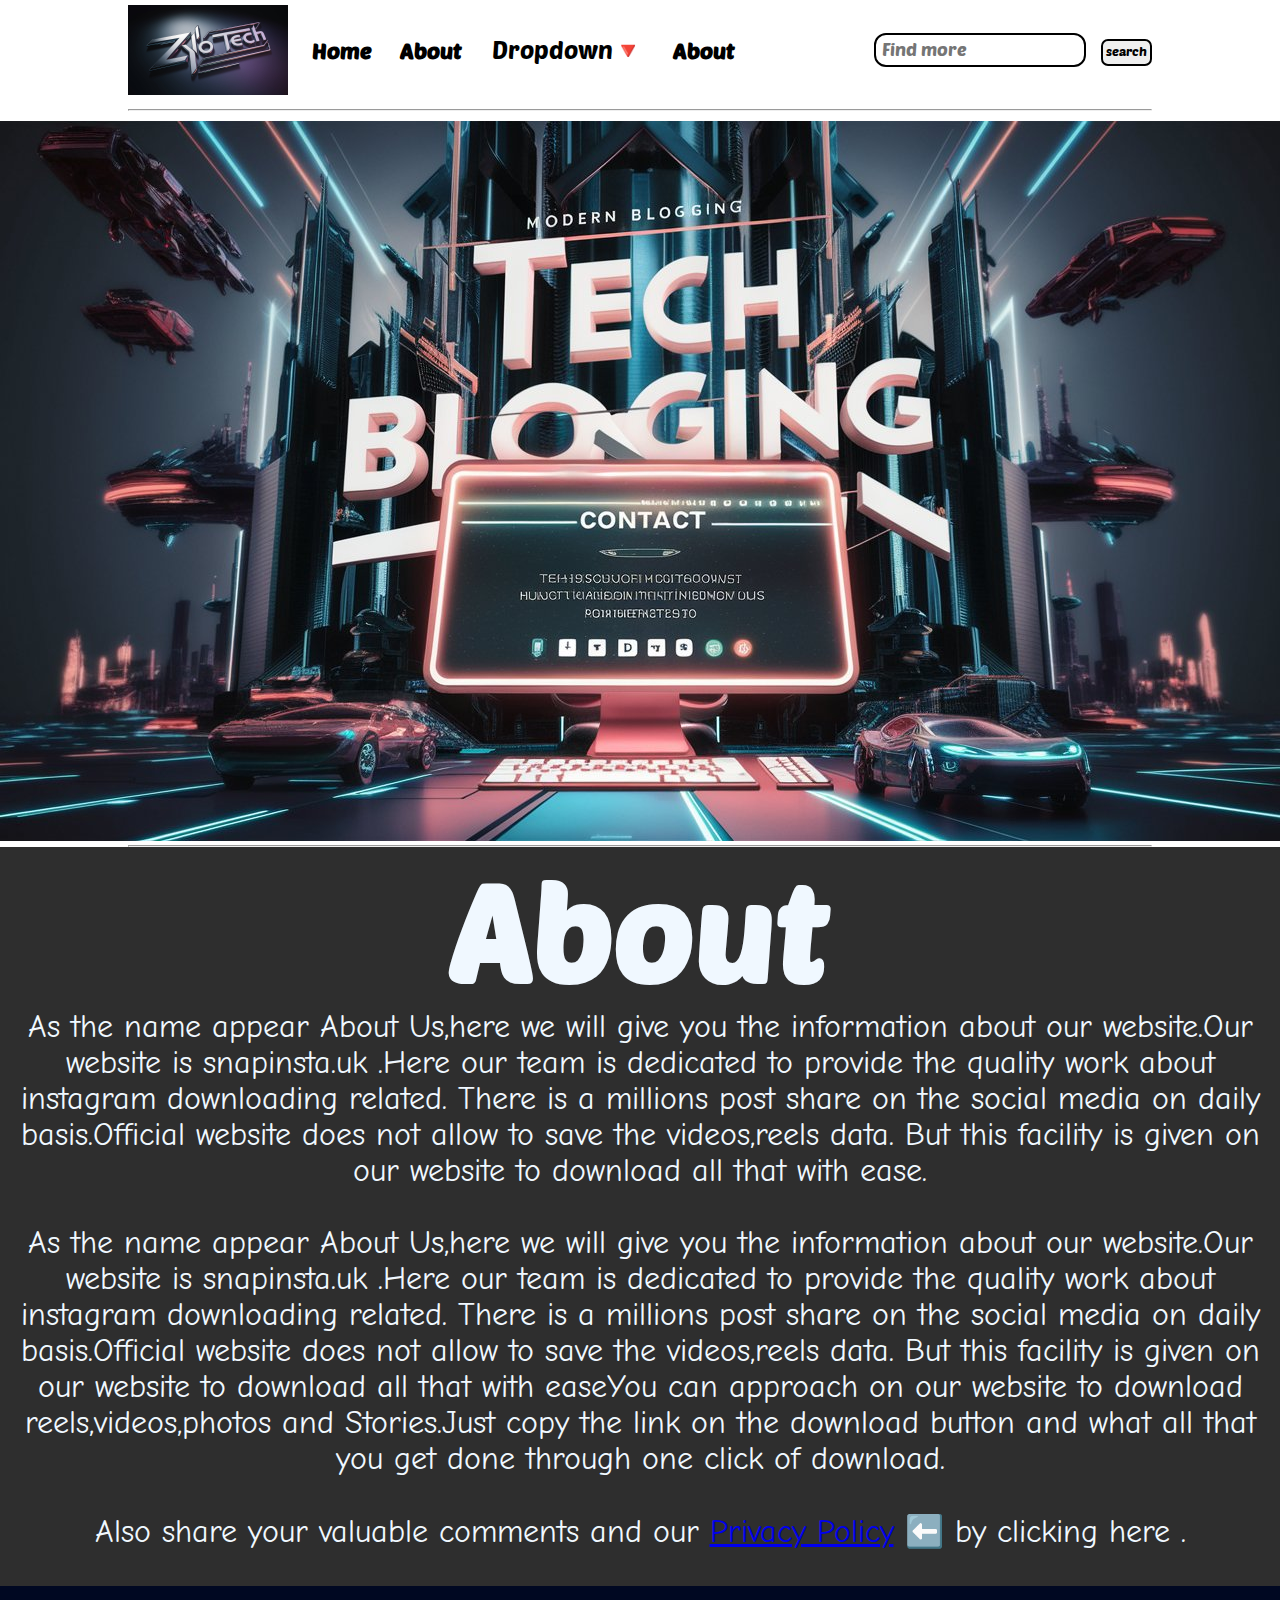
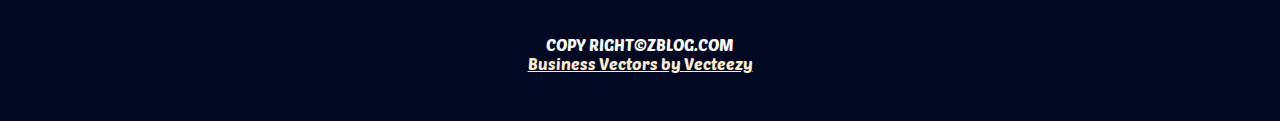
==== about.html @ 1d899361 "Project" ====
<!DOCTYPE html>
<html lang="en">

<head>
    <meta charset="UTF-8">
    <meta name="viewport" content="width=device-width, initial-scale=1.0">

    <link rel="stylesheet" href="css/utils.css">
    <link rel="stylesheet" href="css/style.css">
    <link rel="stylesheet" href="css/contact.css">
    <link rel="stylesheet" href="css/blogpost.css">
    <link rel="stylesheet" href="css/search.css">
    <link rel="stylesheet" href="css/responsive.css">
    <link rel="stylesheet" href="css/about.css">
    <link rel="stylesheet" href="css/video.css">
    <link rel="stylesheet" href="css/dropdown.css">
    <link rel="stylesheet" href="css/login.css">


    <title>ZYLO-Tech blogs </title>
</head>

<body>
    <nav class="navigation max-width-1 m-auto ">
        <div class="nav-left"><a href="/"><span><img src="img's/zylo1.jpeg" alt="logo"></span></a>
            <ul>
                <li><a href="/index.html">Home</a></li>
                <li><a href="/about.html">About</a></li>
                
                
                <div class="dropdown">
                    <button onclick="toggleDropdown()" class="dropbtn">Dropdown🔻</button>
                    <div id="myDropdown" class="dropdown-content">

                        <button onclick="openForm('loginForm')" class="open-button">Login</button>
                        <button onclick="openForm('registerForm')" class="open-button">Register</button>
                        <button class="open-button"><a href="/video.html">video</a></button>

                    </div>
                </div>
                <!-- login form  -->
                <div class="form-popup" id="loginForm">
                    <form class="form-container">
                        <h2>Login</h2>
                        <label for="email"><b>Email</b></label>
                        <input type="text" placeholder="Enter Email" name="email" required>
                        <label for="psw"><b>Password</b></label>
                        <input type="password" placeholder="Enter Password" name="psw" required>
                        <button type="submit" class="btn">Login</button>
                        <button type="button" class="btn cancel" onclick="closeForm('loginForm')">Close</button>
                    </form>
                </div>

                <!-- The Registration Form -->
                <div class="form-popup" id="registerForm">
                    <form class="form-container">
                        <h2>Register</h2>
                        <label for="username"><b>Username</b></label>
                        <input type="text" placeholder="Enter Username" name="username" required>
                        <label for="email"><b>Email</b></label>
                        <input type="text" placeholder="Enter Email" name="email" required>
                        <label for="psw"><b>Password</b></label>
                        <input type="password" placeholder="Enter Password" name="psw" required>
                        <button type="submit" class="btn">Register</button>
                        <button type="button" class="btn cancel" onclick="closeForm('registerForm')">Close</button>
                    </form>
                </div>

                <li><a href="/about.html">About</a></li>

            </ul>

        </div>
        <div class="nav-right">
            <form action="/search.html" method="get">
                <input class="form-input" type="text" name="query" placeholder="Find more">
                <button class="btn">search</button>
            </form>

    </nav>
    <div class="hr max-width-1 m-auto">
        <hr>
    </div>
    <div class="about-img">
        <img src="img's/about.jpeg" alt="Car">
    </div>

    <div class="max-width-1 m-auto">
        <hr>
    </div>


    <DIV class="about-p  m-auto">
        <h1>
            About
        </h1>
        <p>
            As the name appear About Us,here we will give you the information about our website.Our website is
            snapinsta.uk .Here our team is dedicated to provide the quality work about instagram downloading related.
            There is a millions post share on the social media on daily basis.Official website does not allow to save
            the videos,reels data. But this facility is given on our website to download all that with ease.</p><br>

        <p>As the name appear About Us,here we will give you the information about our website.Our website is
            snapinsta.uk .Here our team is dedicated to provide the quality work about instagram downloading related.
            There is a millions post share on the social media on daily basis.Official website does not allow to save
            the videos,reels data. But this facility is given on our website to download all that with easeYou can
            approach on our website to download reels,videos,photos and Stories.Just copy the link on
            the download button and what all that you get done through one click of download.</p><br>

        <p> Also share your valuable comments and our <a href="privacypolicy.html">Privacy Policy</a> ⬅️ by clicking here .
        </p><br>
    </DIV>

    <script src="js/dropdown.js"></script>
    <script src="js/login.js"></script>


    <div class="footer ">
        <p>COPY RIGHT&COPY;ZBLOG.COM</p>
        <a href="https://www.vecteezy.com/free-vector/business"> Business Vectors by Vecteezy</a>

    </div>
</body>

</html>
---- css/utils.css ----
@import url('https://fonts.googleapis.com/css2?family=Baloo+Bhaijaan+2:wght@400..800&family=Comic+Neue:ital,wght@0,300;0,400;0,700;1,300;1,400;1,700&family=Josefin+Sans:ital,wght@0,100..700;1,100..700&family=Playball&family=Poetsen+One&family=Roboto:ital,wght@0,100;0,300;0,400;0,500;0,700;0,900;1,100;1,300;1,400;1,500;1,700;1,900&display=swap');
@import url('https://fonts.googleapis.com/css2?family=Baloo+Bhaijaan+2:wght@400..800&family=Comic+Neue:ital,wght@0,300;0,400;0,700;1,300;1,400;1,700&family=Josefin+Sans:ital,wght@0,100..700;1,100..700&family=Playball&family=Roboto:ital,wght@0,100;0,300;0,400;0,500;0,700;0,900;1,100;1,300;1,400;1,500;1,700;1,900&display=swap');


:root {
    --main-bg-color: #0ab0fd;
    --font1: "Poetsen One", sans-serif;
    --font2: "Comic Neue", cursive;

}

.font1 {
    font-family: var(--font1);
}

.font2 {
    font-family: var(--font2);
}

.max-width-1 {
    max-width: 80vw;

}

.max-width-2 {
    max-width: 74vw;
}

.m-auto {
    margin: auto;
}
.m10{
    margin:10px 10px;
}
.m-top{
    margin-top: 15px;
}

.btn {
    padding: 2px 3px 5px 3px;
    border: 2px solid black;
    border-radius: 7px;
    font-family: var(--font1);
    cursor: pointer;

}

.btn:hover {
    background-color: var(--main-bg-color);
    color: aliceblue;
    transition: all 0.3s ease-in-out;
}

.form-input {
    padding: 3px 6px 5px 6px;
    font-size: 18px;
    border: 2px solid black;
    border-radius: 12px;
    margin: 0 12px;
    font-family: var(--font1);
}

.form-box input,
textarea {
    width: 45vw;
    padding: 6px 6px;
    margin: 8px 0;
    border-radius: 9px;
    border: 2px solid;
    font-family: var(--font1);
}
---- css/style.css ----
* {
    margin: 0;
    padding: 0;
}

.navigation {
    font-family: var(--font1);
    height: 11vh;
    /* background-color: #9e05f1; */
    display: flex;
    justify-content: space-between;
    align-items: center;
}

.nav-left a span img{
    height: 10vh;                   /*logo*/
    padding-top: 7px;    
}

.nav-left {
    font-size: 35px;
    display: flex;
}

.nav-left ul {
    display: flex;
    align-items: center;
    margin: 0 10px;
    font-size: 22px;
}

.nav-left ul li {
    font-size: 22px;
    list-style: none;
    margin: 0px 14px;
    font-weight: bold;

}

.nav-left ul li a {
    text-decoration: none;
    color: black;

}

.nav-left a {
    text-decoration: none;
}

.nav-left ul li a:hover {
    color: var(--main-bg-color);
    /* background:var(--main-bg-color); */
    font-weight: bolder;

}

.content {
    height: 357px;
    background-color: #1fc9ef;
    color: #ffffff;
    display: flex;
    margin-top: 25px;
    padding: 9px;


}

/* ------- */
.content-left {
    font-family: var(--font2);
    width: 65%;
    display: flex;
    align-items: center;
    justify-content: center;
    flex-direction: column;
    padding: 0 49px;

}

.content-left h1 {
    font-family: var(--font1);

}



/* ------- */
.content-right {
    font-family: var(--font2);
    width: 50%;
    display: flex;
    align-items: center;
    justify-content: center;

}


.content-right img {
    width: 397px;
    border: 4px solid black;
    border-radius: 70px;
    padding: 3px;

}

.content-right img:hover {
    width: 450px;
    transition: all 0.3s ease-in;
}

.hr {
    padding: 10px;
}

.home-articles {
    height: auto;
    /* background-color: #c0c0c0fc; */
    color: #010525;
    
}

.home-article {
    display: flex;
    padding: 17px 33px;
    
}

.home-article img {
    width: 20vw;
    height: 37vh;
    cursor: pointer;

}

.home-article img:hover {
    width: 23vw;
    height: 42vh;
    transition: all 0.3s ease-in-out;

}

.home-article-writing {
    margin: 6px;
    padding: 0px 12px;

}
.home-article-writing h3{
    font-family: var(--font1);
}

.home-article-writing a {
    text-decoration: none;
    color: var(--main-bg-color);

}

.home-article-writing h3:hover {
    cursor: pointer;
    text-decoration: underline;
    transition: all 0.2s ease-in-out;
    font-size: 20px;

}


/* ------- */
.footer {
    height: 15vh;
    width: 100vw;
    background-color: #000822;
    color: #ffffff;
    display: flex;
    justify-content: center;
    align-items: center;
    text-decoration: none;
    flex-direction: column;
    font-family: var(--font1);
}

.footer a {
    color: blanchedalmond;
}
---- css/contact.css ----
.nav-left span img{
  height: 10vh;                   /*logo*/
  padding-top: 7px;    
}



.contact-content {
  height: 100vh;
  margin-top: 32px;
  padding: 9px;
  position: relative;
  overflow: hidden;
  /* background-color: #58ff29; */
  /* color: transparent; */
}

.contact-content h2 {
  margin: 20px 0px 0px 2px;
  color: aliceblue;
  

}
.contact-content p{
  padding-left: 25px;
  color: aliceblue;
  font-family: var(--font1);
}

.contact-form {
  margin: 20px 0px 0px 38px;
}

.contact-content::after {
  content: "";
  background-image: url("../img's/a-sleek-and-modern-3d-render-of-a-tech-blogging-we-4uwgkMzlTsO9nsmxmQVTQw-JFJZPJKET7ioXEgDk8xCtQ.jpeg") ;
  position: absolute;
  top: 0;
  width: 100%;
  height: inherit;
  opacity: 0.85;
  border-radius: 12px;
  z-index: -1;
}
---- css/blogpost.css ----
.nav-left a img{
    height: 10vh;
    padding-top: 7px;    
}


.post-img {
    height: 800px;
    overflow: hidden;
    margin-top: 14px;

}

.post-img img {
    width: 100%;

}

.blog-post-content {
    background-color: #1ec7ed;
    height: auto;

}

.blog-post-content h1 {
    text-align: center;
    margin: 20px;
}

.blog-post-content p {
    margin: 25px;
    font-size: 20px;
    font-family: var(--font2);
}

.row {
    display: flex;
    margin: inherit;
    margin-left: inherit;
    margin-left: 2vw;
    justify-content: center;
}

.more-post {
    flex-direction: column;
    justify-content: center;

}




.bloginfo-icon {
    background-color: #c0f3f3e5;
    display: flex;
    justify-content: space-between;
}

.info {
    padding: 0 12px;
    font-family: var(--font2);
    font-size: 18px;
    display: flex;
    flex-direction: inherit;

}

.p2 {
    margin: 0;
    padding: 0;
}

/* icons */
.bloginfo-icon icon {
    text-decoration: none;

}

.graeme-img img {
    width: 75px;
    border: 1px double black;
    border-radius: 45px;
}

.author-profile:hover {
    color: #000000e5;
    cursor: pointer;
    text-decoration: underline;
    transition: 0.5s ease-in-out;
    font-weight: bold;
}

.icon {
    display: flex;
    margin-right: 18px;
    align-items: center;
}

.icon1 {
    margin: 0;
    padding: 0;
    width: 32px;
    background-color: rgb(56, 56, 56);
    TRANSITION: 0.3S ease-in-out;
      
}

.icon1:hover {
    background-color: black;
    border-radius: 8px;
    width: 40px;

}

.footer{
    height: 15vh;
}
---- css/search.css ----
.footer{
    width: 100%;
}

.home-articles{
    margin-top: 15px;
}
.nav-left span img{
    height: 10vh;
    padding-top: 7px;    
}
---- css/responsive.css ----
@media screen and (max-width: 1050px) {
    
    /* nav  */
    .navigation {
        flex-direction: column;
        margin-bottom: 23px;
        height: auto;

    }
    
    .nav-left {
        flex-direction: column;
        align-items: center;
    }

    .nav-left ul li{
        font-size: 14px;
    }

    .nav-left ul .dropbtn {
        font-size: 16px;
    }

    /* logo  */
    .nav-left a span img{
        height: 18vh;                  
        padding-top: 7px;    
    }
/* home content  */
    .content {
        height: auto;
        background-color: black;
        color: aliceblue;
        justify-content: center;
        align-items: center;

    }

    .content-right {
        display: none;

    }

    .home-article {
        flex-direction: column;
        font-size: 12px;
    }

    .home-article img{
        width: 25vw;
        height: 36vh;
    }
    
    .home-article img:hover{
        width: 27vw;
        height: 40vh;
    }

/* CONTACT PAGE */
.form-box input,textarea{
    width: 66vw;
}



/* blogpost */

.row{
    flex-direction: column;
    text-align: center;
}

.icon{
    flex-direction: column-reverse;
}

.post-img{
    height: auto;
}

/* video  */
/* .video-1 iframe {
    width: 50vw;

}
.video-1 iframe:hover{
    width: 70vw;
    transition: none;
} */













}
---- css/about.css ----
.about-p h1 {
    font-family: var(--font1);
    text-align: center;
    font-size: 15vh;
}

.nav-left span img{
    height: 10vh;              /*logo */
    padding-top: 7px;    
}

.about-p {
    width: 100%;
    background-color: rgba(18, 18, 18, 0.884);
    color: aliceblue;
    text-align: center;
    font-family: var(--font2);
    font-size: 3.5vh;

  
}

.about-img img {
    width: 100%;
}
---- css/video.css ----
.video-box h2 {
    font-family: var(--font1);
    text-align: center;
    font-size: 12vh;
    margin-top: 3vh;
}

.video-box p {
    text-align: center;
    font: size 7vh; 
    font-family: var(--font2);
    margin-top: 1vh;
    font-weight: bold;
}
.video-1{
    margin-top: 3vh;
    margin: 2vh;
}

.video-1 p {
    text-align: left;
    margin: 11vh 0 3vh 4vh;
    font-size: 3.3vh;
}

.video-1 p:hover {
    font-weight: bolder;
    font-family: var(--font1);
    cursor: pointer;
}
.video-1 iframe{
    width: 40vw;
}

.video-1 iframe:hover{
    width: 60vw;
    transition: all 0.3s ease-in-out;
}



.footer{
    width: 100%;
}
---- css/dropdown.css ----
/* Basic styling for the dropdown */
.dropbtn {
    background-color: #ffffff;
    color: rgb(0, 0, 0);
    padding: 16px;
    font-family: var(--font1);
    font-size: 24px;
    border: none;
    cursor: pointer;
}

.dropbtn:hover{
    background-color: #8e8b8b6c;
    color: var(--main-bg-color);
    
}


.dropdown {
    position: relative;
    display: inline-block;
}

.dropdown-content {
    display: none;
    position: absolute;
    background-color: #f9f9f9;
    font-family: var(--font2);
    min-width: 160px;
    box-shadow: 0px 8px 16px 0px rgba(0, 0, 0, 0.2);
    z-index: 1;
}

.dropdown-content a {
    color: rgb(255, 255, 255);
    text-decoration: none;
    display: block;
}

.dropdown-content a:hover {
    background-color: #9f9d9d
}

.show {
    display: block;
}
---- css/login.css ----
/* Button used to open the popup form */
.open-button {
    background-color: #555;
    color: white;
    padding: 16px 20px;
    border: none;
    cursor: pointer;
    width: 200px;
    opacity: 0.8;
    display: inline-block;
    margin: 20px;
  }
  
  /* The popup form - hidden by default */
  .form-popup {
    display: none;
    position: fixed;
    bottom: 0;
    right: 1px;
    border: 3px solid #f1f1f1;
    z-index: 9;
  }
  
  /* Add styles to the form container */
  .form-container {
    max-width: 300px;
    padding: 10px;
    background-color: white;
  }
  
  /* Full-width input fields */
  .form-container input[type=text], .form-container input[type=password] {
    width: 100%;
    padding: 15px;
    margin: 5px 0 22px 0;
    border: none;
    background: #f1f1f1;
  }
  
  .form-container input[type=text]:focus, .form-container input[type=password]:focus {
    background-color: #ddd;
    outline: none;
  }
  
  /* Set a style for the submit/login button */
  .form-container .btn {
    background-color: #4CAF50;
    color: white;
    padding: 16px 20px;
    border: none;
    cursor: pointer;
    width: 100%;
    margin-bottom:10px;
    opacity: 0.8;
  }
  
  .form-container .btn:hover, .open-button:hover {
    opacity: 1;
  }
  
  /* Add a red background color to the cancel button */
  .form-container .cancel {
    background-color: red;
  }
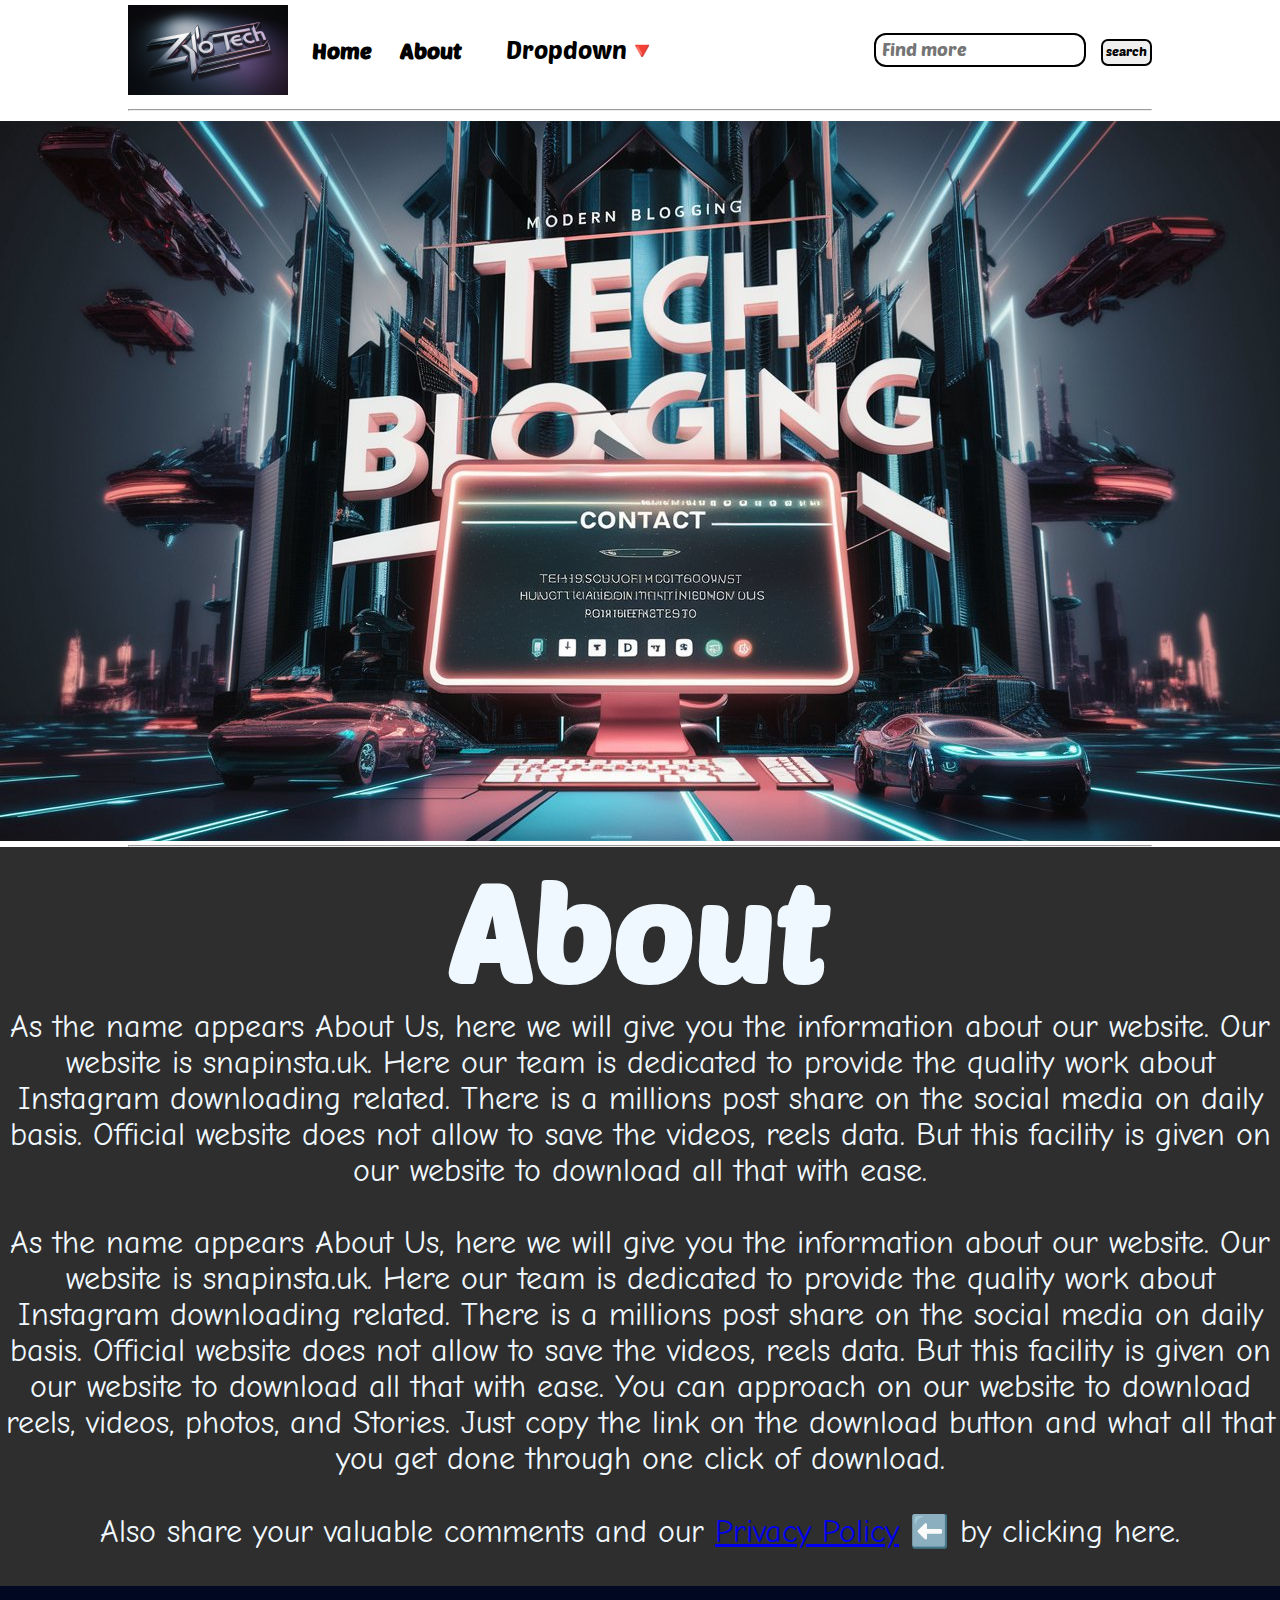
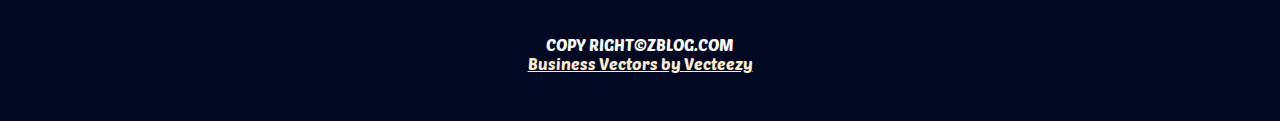
==== commit 51e6beb3: "Project" ====
--- a/about.html
+++ b/about.html
@@ -1,125 +1,181 @@
 <!DOCTYPE html>
 <html lang="en">
+  <head>
+    <meta charset="UTF-8" />
+    <meta name="viewport" content="width=device-width, initial-scale=1.0" />
 
-<head>
-    <meta charset="UTF-8">
-    <meta name="viewport" content="width=device-width, initial-scale=1.0">
+    <link rel="stylesheet" href="css/utils.css" />
+    <link rel="stylesheet" href="css/style.css" />
+    <link rel="stylesheet" href="css/contact.css" />
+    <link rel="stylesheet" href="css/blogpost.css" />
+    <link rel="stylesheet" href="css/search.css" />
+    <link rel="stylesheet" href="css/responsive.css" />
+    <link rel="stylesheet" href="css/about.css" />
+    <link rel="stylesheet" href="css/video.css" />
+    <link rel="stylesheet" href="css/dropdown.css" />
+    <link rel="stylesheet" href="css/login.css" />
 
-    <link rel="stylesheet" href="css/utils.css">
-    <link rel="stylesheet" href="css/style.css">
-    <link rel="stylesheet" href="css/contact.css">
-    <link rel="stylesheet" href="css/blogpost.css">
-    <link rel="stylesheet" href="css/search.css">
-    <link rel="stylesheet" href="css/responsive.css">
-    <link rel="stylesheet" href="css/about.css">
-    <link rel="stylesheet" href="css/video.css">
-    <link rel="stylesheet" href="css/dropdown.css">
-    <link rel="stylesheet" href="css/login.css">
+    <title>ZYLO-Tech blogs</title>
+  </head>
 
+  <body>
+    <nav class="navigation max-width-1 m-auto">
+      <div class="nav-left">
+        <a href="/"
+          ><span><img src="img's/zylo1.jpeg" alt="logo" /></span
+        ></a>
+        <ul>
+          <li><a href="/index.html">Home</a></li>
+          <li><a href="/about.html">About</a></li>
+          <li class="dropdown">
+            <button onclick="toggleDropdown()" class="dropbtn">
+              Dropdown🔻
+            </button>
+            <div id="myDropdown" class="dropdown-content">
+              <button onclick="openForm('loginForm')" class="open-button">
+                Login
+              </button>
+              <button onclick="openForm('registerForm')" class="open-button">
+                Register
+              </button>
+              <a href="/video.html" class="open-button">Video</a>
+            </div>
+          </li>
+        </ul>
+      </div>
+      <div class="nav-right">
+        <form action="/search.html" method="get">
+          <input
+            class="form-input"
+            type="text"
+            name="query"
+            placeholder="Find more"
+          />
+          <button class="btn">search</button>
+        </form>
+      </div>
+    </nav>
 
-    <title>ZYLO-Tech blogs </title>
-</head>
-
-<body>
-    <nav class="navigation max-width-1 m-auto ">
-        <div class="nav-left"><a href="/"><span><img src="img's/zylo1.jpeg" alt="logo"></span></a>
-            <ul>
-                <li><a href="/index.html">Home</a></li>
-                <li><a href="/about.html">About</a></li>
-                
-                
-                <div class="dropdown">
-                    <button onclick="toggleDropdown()" class="dropbtn">Dropdown🔻</button>
-                    <div id="myDropdown" class="dropdown-content">
-
-                        <button onclick="openForm('loginForm')" class="open-button">Login</button>
-                        <button onclick="openForm('registerForm')" class="open-button">Register</button>
-                        <button class="open-button"><a href="/video.html">video</a></button>
-
-                    </div>
-                </div>
-                <!-- login form  -->
-                <div class="form-popup" id="loginForm">
-                    <form class="form-container">
-                        <h2>Login</h2>
-                        <label for="email"><b>Email</b></label>
-                        <input type="text" placeholder="Enter Email" name="email" required>
-                        <label for="psw"><b>Password</b></label>
-                        <input type="password" placeholder="Enter Password" name="psw" required>
-                        <button type="submit" class="btn">Login</button>
-                        <button type="button" class="btn cancel" onclick="closeForm('loginForm')">Close</button>
-                    </form>
-                </div>
-
-                <!-- The Registration Form -->
-                <div class="form-popup" id="registerForm">
-                    <form class="form-container">
-                        <h2>Register</h2>
-                        <label for="username"><b>Username</b></label>
-                        <input type="text" placeholder="Enter Username" name="username" required>
-                        <label for="email"><b>Email</b></label>
-                        <input type="text" placeholder="Enter Email" name="email" required>
-                        <label for="psw"><b>Password</b></label>
-                        <input type="password" placeholder="Enter Password" name="psw" required>
-                        <button type="submit" class="btn">Register</button>
-                        <button type="button" class="btn cancel" onclick="closeForm('registerForm')">Close</button>
-                    </form>
-                </div>
-
-                <li><a href="/about.html">About</a></li>
-
-            </ul>
-
-        </div>
-        <div class="nav-right">
-            <form action="/search.html" method="get">
-                <input class="form-input" type="text" name="query" placeholder="Find more">
-                <button class="btn">search</button>
-            </form>
-
-    </nav>
     <div class="hr max-width-1 m-auto">
-        <hr>
+      <hr />
     </div>
     <div class="about-img">
-        <img src="img's/about.jpeg" alt="Car">
+      <img src="img's/about.jpeg" alt="Car" />
     </div>
 
     <div class="max-width-1 m-auto">
-        <hr>
+      <hr />
     </div>
 
+    <div class="about-p m-auto">
+      <h1>About</h1>
+      <p>
+        As the name appears About Us, here we will give you the information
+        about our website. Our website is snapinsta.uk. Here our team is
+        dedicated to provide the quality work about Instagram downloading
+        related. There is a millions post share on the social media on daily
+        basis. Official website does not allow to save the videos, reels data.
+        But this facility is given on our website to download all that with
+        ease.
+      </p>
+      <br />
+      <p>
+        As the name appears About Us, here we will give you the information
+        about our website. Our website is snapinsta.uk. Here our team is
+        dedicated to provide the quality work about Instagram downloading
+        related. There is a millions post share on the social media on daily
+        basis. Official website does not allow to save the videos, reels data.
+        But this facility is given on our website to download all that with
+        ease. You can approach on our website to download reels, videos, photos,
+        and Stories. Just copy the link on the download button and what all that
+        you get done through one click of download.
+      </p>
+      <br />
+      <p>
+        Also share your valuable comments and our
+        <a href="privacypolicy.html">Privacy Policy</a> ⬅️ by clicking here.
+      </p>
+      <br />
+    </div>
 
-    <DIV class="about-p  m-auto">
-        <h1>
-            About
-        </h1>
-        <p>
-            As the name appear About Us,here we will give you the information about our website.Our website is
-            snapinsta.uk .Here our team is dedicated to provide the quality work about instagram downloading related.
-            There is a millions post share on the social media on daily basis.Official website does not allow to save
-            the videos,reels data. But this facility is given on our website to download all that with ease.</p><br>
+    <!-- login form  -->
+    <div class="form-popup" id="loginForm">
+      <form class="form-container">
+        <h2>Login</h2>
+        <label for="loginEmail"><b>Email</b></label>
+        <input
+          type="text"
+          id="loginEmail"
+          placeholder="Enter Email"
+          name="email"
+          required
+        />
+        <label for="loginPsw"><b>Password</b></label>
+        <input
+          type="password"
+          id="loginPsw"
+          placeholder="Enter Password"
+          name="psw"
+          required
+        />
+        <button type="submit" class="btn">Login</button>
+        <button
+          type="button"
+          class="btn cancel"
+          onclick="closeForm('loginForm')"
+        >
+          Close
+        </button>
+      </form>
+    </div>
 
-        <p>As the name appear About Us,here we will give you the information about our website.Our website is
-            snapinsta.uk .Here our team is dedicated to provide the quality work about instagram downloading related.
-            There is a millions post share on the social media on daily basis.Official website does not allow to save
-            the videos,reels data. But this facility is given on our website to download all that with easeYou can
-            approach on our website to download reels,videos,photos and Stories.Just copy the link on
-            the download button and what all that you get done through one click of download.</p><br>
-
-        <p> Also share your valuable comments and our <a href="privacypolicy.html">Privacy Policy</a> ⬅️ by clicking here .
-        </p><br>
-    </DIV>
+    <!-- The Registration Form -->
+    <div class="form-popup" id="registerForm">
+      <form class="form-container">
+        <h2>Register</h2>
+        <label for="registerUsername"><b>Username</b></label>
+        <input
+          type="text"
+          id="registerUsername"
+          placeholder="Enter Username"
+          name="username"
+          required
+        />
+        <label for="registerEmail"><b>Email</b></label>
+        <input
+          type="text"
+          id="registerEmail"
+          placeholder="Enter Email"
+          name="email"
+          required
+        />
+        <label for="registerPsw"><b>Password</b></label>
+        <input
+          type="password"
+          id="registerPsw"
+          placeholder="Enter Password"
+          name="psw"
+          required
+        />
+        <button type="submit" class="btn">Register</button>
+        <button
+          type="button"
+          class="btn cancel"
+          onclick="closeForm('registerForm')"
+        >
+          Close
+        </button>
+      </form>
+    </div>
 
     <script src="js/dropdown.js"></script>
     <script src="js/login.js"></script>
 
-
-    <div class="footer ">
-        <p>COPY RIGHT&COPY;ZBLOG.COM</p>
-        <a href="https://www.vecteezy.com/free-vector/business"> Business Vectors by Vecteezy</a>
-
+    <div class="footer">
+      <p>COPY RIGHT&COPY;ZBLOG.COM</p>
+      <a href="https://www.vecteezy.com/free-vector/business">
+        Business Vectors by Vecteezy</a
+      >
     </div>
-</body>
-
-</html>+  </body>
+</html>
